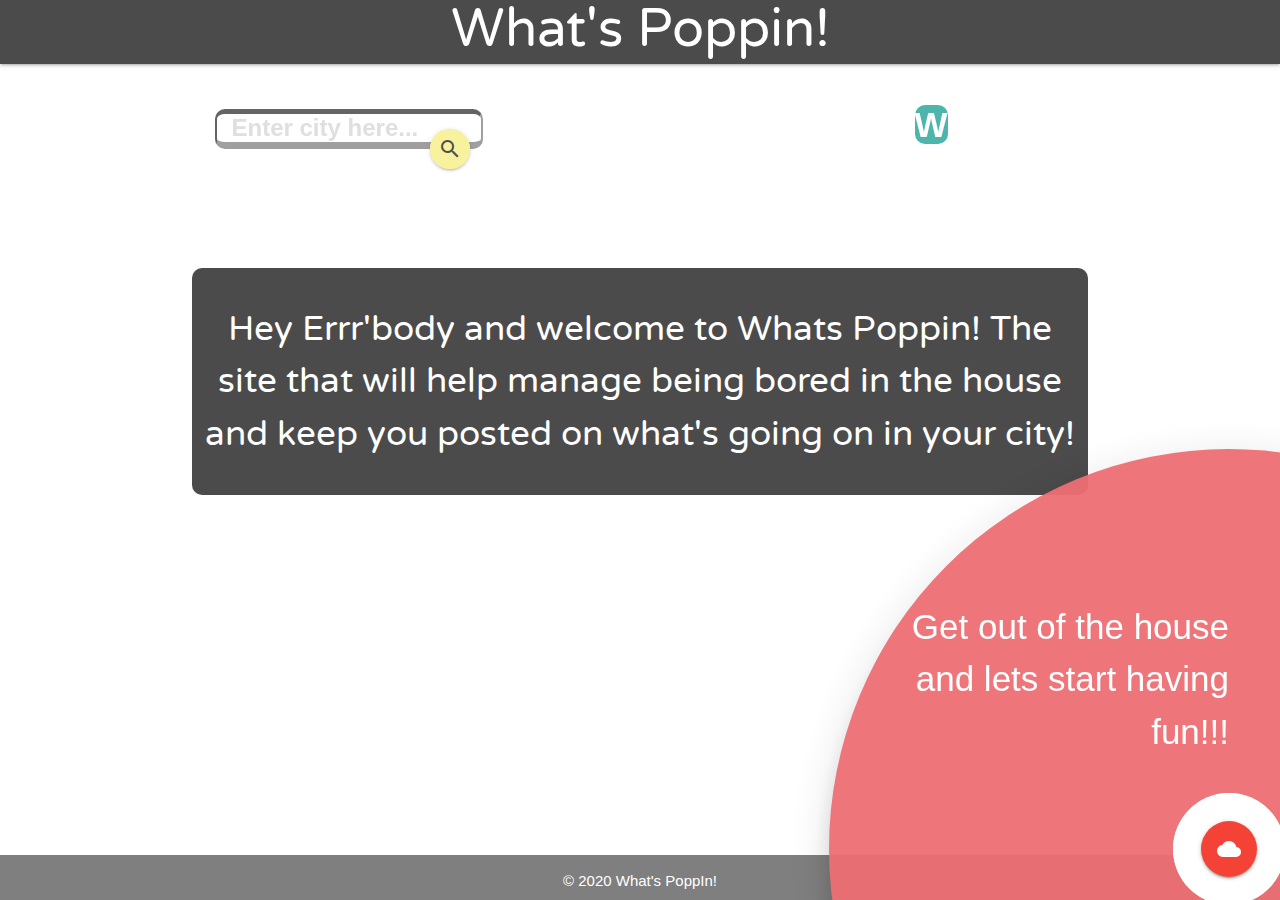
==== index.html @ defb8d01 "Commented out unused second calls, added data filler in modal" ====
<!DOCTYPE html>
<html>
  <head>
    <!--Import Google Icon Font-->
    <link
      href="https://fonts.googleapis.com/icon?family=Material+Icons"
      rel="stylesheet"
    />
    <link
      href="https://fonts.googleapis.com/css2?family=Varela+Round&display=swap"
      rel="stylesheet"
    />
    <!--Import materialize.css-->
    <link
      type="text/css"
      rel="stylesheet"
      href="https://cdnjs.cloudflare.com/ajax/libs/materialize/1.0.0/css/materialize.min.css"
      media="screen,projection"
    />
    <link rel="stylesheet" href="style.css" />
    <meta name="viewport" content="width=device-width, initial-scale=1.0" />
    <style>
      #map {
        height: 400px; /* The height is 400 pixels */
        width: 100%; /* The width is the width of the web page */
        
      }
    </style>
  </head>
  <body>
    <nav>
      <div class="nav-wrapper">
        <h2 class="center-align"><strong>What's Poppin!</strong></h2>
      </div>
    </nav>

    <main class="container">
      <!-- start header -->
      <header class="row">
        <div id="header"></div>
      </header>
      <!-- close header -->

      <!-- start main -->
      <div class="row">
        <!-- start input col -->
        <div class="col s12 m12 l12 leftCol center-align" id="leftCol">
          <div class="col s12 m4 input-field inputDiv">
            <input
              class="input"
              id="searchbox"
              type="input"
              placeholder="Enter city here..."
            />
            <a class="btn-floating halfway-fab pulse" id="searchBtn"
              ><i class="material-icons black-text">search</i></a
            >
          </div>
          <div class="col s12 m4 white-text center-align leftColMargin">
            <h2 id="cityHeader">Your City Here</h2>
          </div>
          <div class="col s12 m4 center-align leftColMargin">
            <span id="weatherSpan" class="white-text teal x">W</span>
          </div>
        </div>
        <!-- close input col -->

        <!-- start output col -->
        <div class="col black s12 m12 l12 rightCol hidden" id="rightCol">
          <div class="card z-depth-5">
            <div class="content black-text">
              <span class="card-title"
                >Events in <span id="city-name"></span
              ></span>
              <div id="events-list">
                <div class="event">
                  <h3><span class="date"></span></h3>
                  <p>
                    
                  </p>
                  <a
                    data-target="modal1"
                    class="btn modal-trigger halfway-fab waves-effect waves-light"
                    ><i class="material-icons black-text">location_on</i></a
                  >
                </div>
              </div>
            </div>
          </div>
        </div>
        <!-- <div class="col black s12 m12 l12 rightCol hidden" id="rightCol">
          <div class="card z-depth-5">
            <div class="content black-text">
              <span class="card-title"
                >Events in <span id="city-name"></span
              ></span>
              <a
                data-target="modal1"
                class="pulse2 btn-floating modal-trigger pulse halfway-fab waves-effect waves-light"
                ><i class="material-icons black-text">location_on</i></a
              >
            </div>
          </div>
        </div> -->

        <div class="col s12 m12 l12 mainCol">
          <div class="center-align">
            <p class="font-size para1 white-text">
              Hey Errr'body and welcome to Whats Poppin! The site that will help
              manage being bored in the house and keep you posted on what's
              going on in your city!
            </p>
          </div>
        </div>

        <!-- Modal Structure -->
        <div id="modal1" class="modal">
          <a
            href="#!"
            class="modal-close waves-effect waves-green btn-flat teal x"
            >X</a
          >
          <div class="modal-content row">
            <div class="col m6 s12 center-align">
              <h4 class="eventHead" id="modal-title">Event Heading!</h4>
              <p class="para2" id="modal-date"></p>
              <img id = "modal-image" src = "#">
              <p class="para2" id="modal-info">
                Description Lorem ipsum dolor sit amet consectetur adipisicing
                elit. Eos, fugiat recusandae aut accusamus culpa dolores
                obcaecati totam accusantium illum nulla cumque inventore
                quibusdam tempora similique voluptates nemo nostrum impedit
                ipsa?
              </p>
            </div>
            <div class="col m6 s12">
              <div id="map"></div>
            </div>
          </div>
          <div class="modal-footer">
            <a
              href="#!"
              class="modal-close waves-effect waves-green btn-flat teal close-button"
              >Close</a
            >
          </div>
        </div>
        <!-- close output col -->
      </div>

      <!-- Element Showed -->

      <!-- Tap Target Structure -->
      <div class="fixed-action-btn">
        <a
          id="menu"
          class="btn-floating btn-large red"
          onclick="swapMenu()"
          href="#"
        >
          <i class="large material-icons">cloud</i>
        </a>
      </div>
      <div class="tap-target" data-target="menu">
        <div class="tap-target-content">
          <h5 class="white-text"></h5>
          <p class="white-text right-align">
            Get out of the house and lets start having fun!!!
          </p>
        </div>
      </div>

      <!-- close main -->
    </main>

    <div class="ftr" id="ftr">
      <p>&copy; 2020 What's PoppIn!</p>
    </div>

    <!--JavaScript at end of body for optimized loading-->
    <script src="https://cdnjs.cloudflare.com/ajax/libs/materialize/1.0.0/js/materialize.min.js"></script>
    <script
      src="https://code.jquery.com/jquery-3.5.1.min.js"
      integrity="sha256-9/aliU8dGd2tb6OSsuzixeV4y/faTqgFtohetphbbj0="
      crossorigin="anonymous"
    ></script>
    <script src="https://cdnjs.cloudflare.com/ajax/libs/moment.js/2.24.0/moment.min.js"></script>
    <script type="text/javascript" src="script.js"></script>
    <script
      async
      defer
      src="https://maps.googleapis.com/maps/api/js?key=AIzaSyBARLV8jQzoBjIB3xzQ2GjjlM6FnSedWTY&callback=initMap"
    ></script>
  </body>
</html>
---- style.css ----
body, html{
    height: 100%;
    margin: 0;
    background-attachment: fixed;
    background-image: url(https://images.unsplash.com/photo-1514525253161-7a46d19cd819?ixlib=rb-1.2.1&ixid=eyJhcHBfaWQiOjEyMDd9&auto=format&fit=crop&w=500&q=60);
    background-repeat: no-repeat;
    background-position: center;
    background-size: cover;
    background-attachment: fixed;
  }   
    
   

main {
    padding-bottom: 40px;
}

 
nav{
    background-color: black;
    opacity: .7;
}    
   
.modal {
    border-radius: 10px;
}


h2{
    margin-top: 0px;
    font-family: 'Varela Round', sans-serif;
}

.btn-floating{
    background-color: rgb(245, 236, 115);
}

.input{
    flex:1;
    margin-top: 25px;
    border-top-width: 5px;
    border-bottom-width: 7px;
    padding-top: 0;
    padding-bottom: 0;
}

.materials-icon{
    background-color: teal;
    color: black;
} 
    
.ftr {
    background-color: black;
    opacity: .5; 
    position: fixed; 
    bottom: 0; 
    color: white; 
    height: 3rem; 
    width: 100%; 
    text-align: center; 
    padding-top: 0;
}    

.leftCol {
    background-image: url(https://media3.giphy.com/media/1kTUjHlD4SVf2lut1u/giphy.gif?cid=ecf05e47e82602752946d5c0a355aad3d978d72377fe3ee3&rid=giphy.gif);
    opacity: .7;
    margin: 0;
    border-radius: 10px;
    padding: 3rem;
    margin-top: 0px;
    margin-right: 0px;
    margin-bottom: 0;
    padding-left: 0px;
    padding-right: 0px;  
    
}    
    
    
    
.rightCol{
    height: auto; 
    background-image: black;
    /* background-image: linear-gradient(to right, rgb(87, 240, 1), teal , rgb(38, 23, 247));   */
    opacity: .7;
    margin: 3rem;
    border-radius: 10px;
    padding: 3rem;
    margin-top: 30px;
    margin-right: 0px;
    margin-bottom: 60px;
    padding-left: 0px;
    padding-right: 0px;
     
}    

.pulse2{
    background-color: rgb(245, 236, 115);
    color: #000000;
} 

.inputDiv {
    margin-top: 0px;
    margin-bottom: 25px;
}

.input {
    border-radius: 10px;
    font-size: 24px;
    font-weight: bold;
    padding-left: 1rem;
    width: 100%;
}

    
.card{
    border-radius: 10px;
    margin-top: 15px;
    padding-left: 10px;
    padding-right: 10px;
}

.mainCol{
    height: auto; 
    background-color: black;
    opacity: .7;
    margin: 3rem;
    border-radius: 10px;
    padding: 3rem;
    margin-top: 30px;
    margin-right: 0px;
    margin-left: 0px;
    margin-bottom: 0px;
    padding-left: 60px;
    padding-right: 60px;
    
}    

.font-size {
    font-family: 'Varela Round', sans-serif;
    font-size: 45px;
    color: white;
}

.card-panel{
    background-color: black;
}

.white-text{
    font-size: 35px;
}

.x {
    margin: 6px;
    font-weight: bold;
    border-radius: 10px;
}

.close-button {
    border-radius: 10px;
}

para2 {
    margin-bottom: 20px;
}

.leftColMargin{
    margin-top: 15px;
}

.hidden{
    display: none;
}
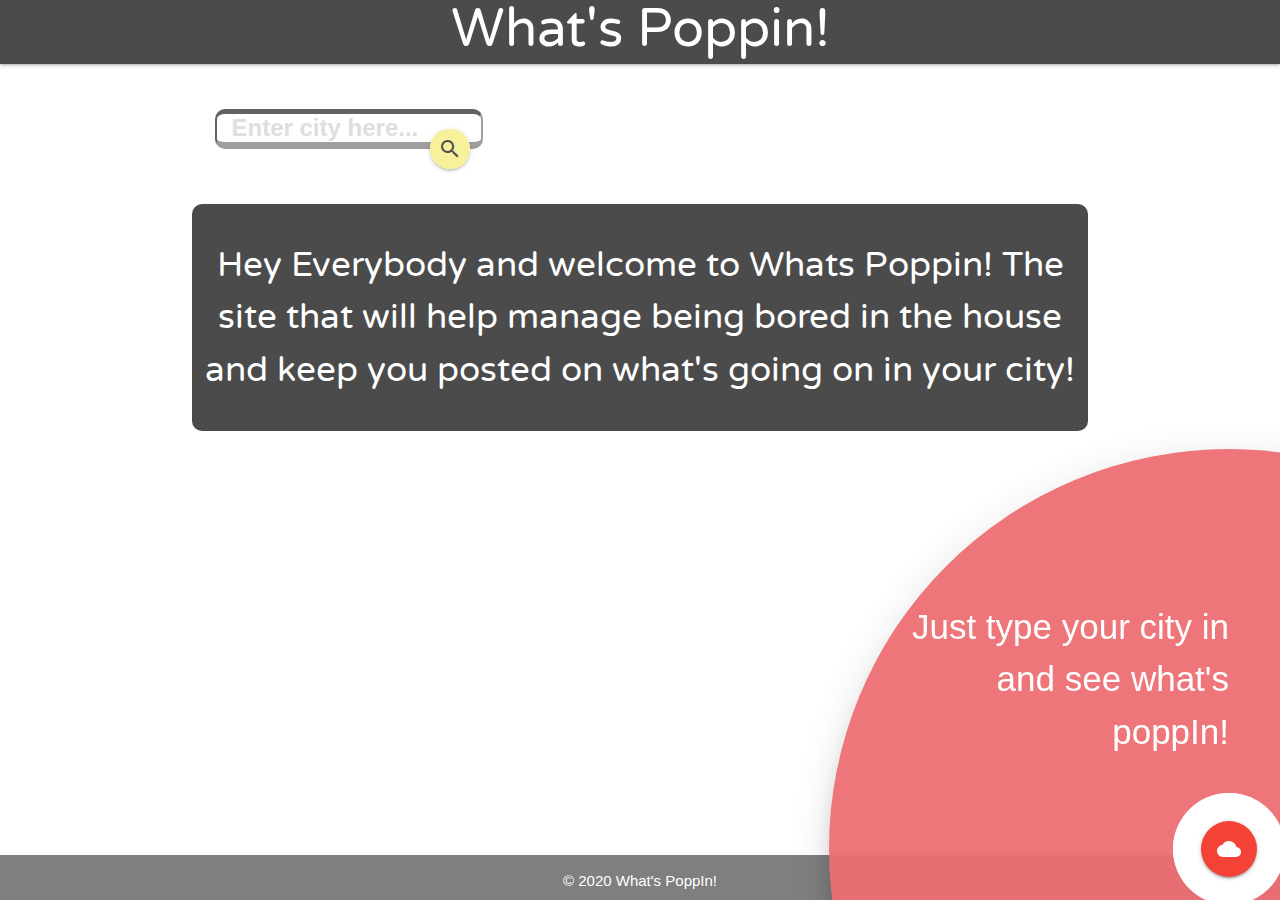
==== commit 4036b12e: "made image responsive inside modal" ====
--- a/index.html
+++ b/index.html
@@ -57,10 +57,12 @@
             >
           </div>
           <div class="col s12 m4 white-text center-align leftColMargin">
-            <h2 id="cityHeader">Your City Here</h2>
+            <h2 id="cityHeader"></h2>
           </div>
           <div class="col s12 m4 center-align leftColMargin">
-            <span id="weatherSpan" class="white-text teal x">W</span>
+            <div id="weatherSpan" class="white-text teal x">
+              <div id="weatherIcon"></div>
+            </div>
           </div>
         </div>
         <!-- close input col -->
@@ -78,11 +80,7 @@
                   <p>
                     
                   </p>
-                  <a
-                    data-target="modal1"
-                    class="btn modal-trigger halfway-fab waves-effect waves-light"
-                    ><i class="material-icons black-text">location_on</i></a
-                  >
+                  <a data-target="modal1" class="btn modal-trigger halfway-fab waves-effect waves-light" ><i class="material-icons black-text">location_on</i></a>
                 </div>
               </div>
             </div>
@@ -106,7 +104,7 @@
         <div class="col s12 m12 l12 mainCol">
           <div class="center-align">
             <p class="font-size para1 white-text">
-              Hey Errr'body and welcome to Whats Poppin! The site that will help
+              Hey Everybody and welcome to Whats Poppin! The site that will help
               manage being bored in the house and keep you posted on what's
               going on in your city!
             </p>
@@ -124,7 +122,7 @@
             <div class="col m6 s12 center-align">
               <h4 class="eventHead" id="modal-title">Event Heading!</h4>
               <p class="para2" id="modal-date"></p>
-              <img id = "modal-image" src = "#">
+              <img class="responsive-img" id = "modal-image" src = "#">
               <p class="para2" id="modal-info">
                 Description Lorem ipsum dolor sit amet consectetur adipisicing
                 elit. Eos, fugiat recusandae aut accusamus culpa dolores
@@ -165,7 +163,7 @@
         <div class="tap-target-content">
           <h5 class="white-text"></h5>
           <p class="white-text right-align">
-            Get out of the house and lets start having fun!!!
+            Just type your city in and see what's poppIn!
           </p>
         </div>
       </div>
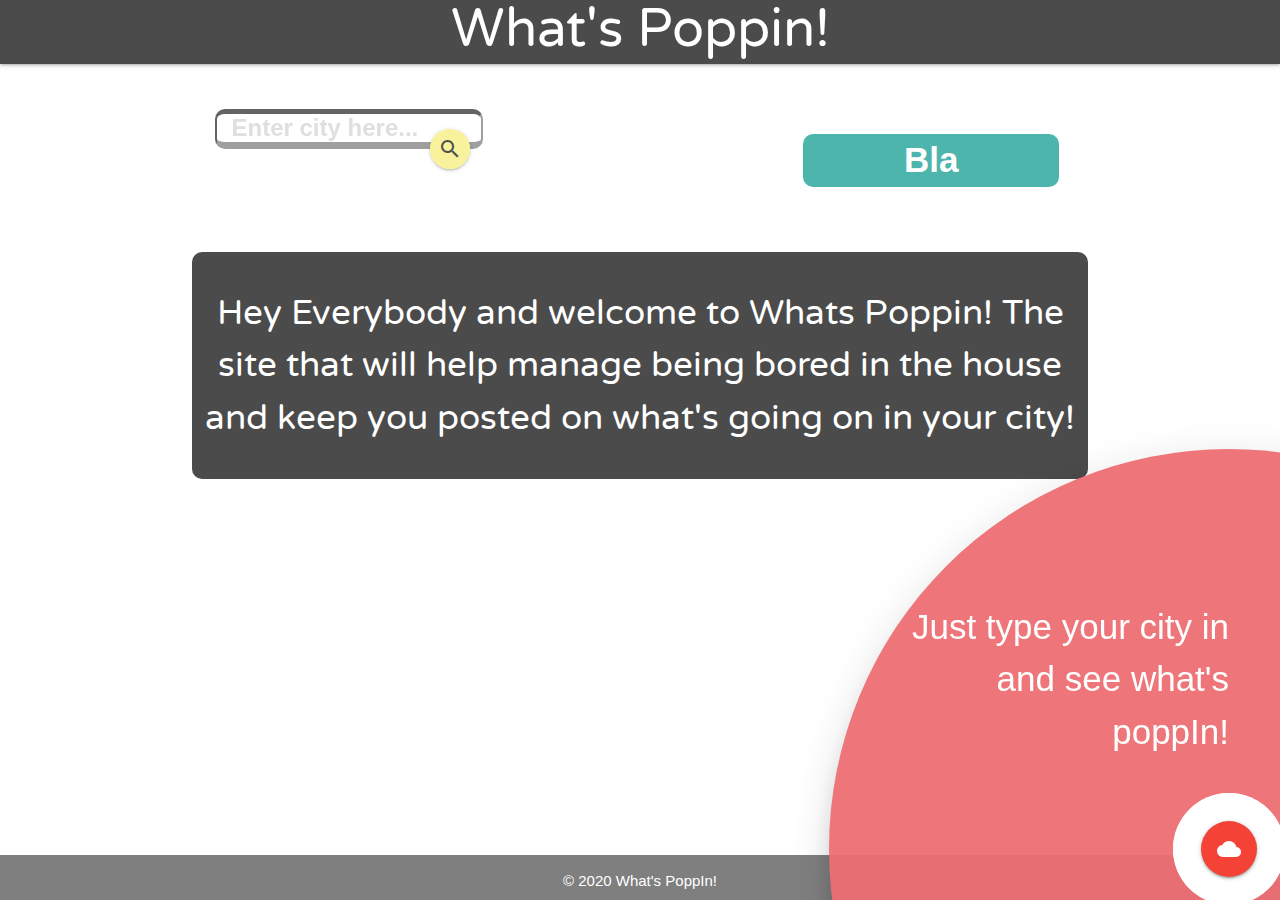
==== commit 6e40d8d8: "Weather icon as separate element" ====
--- a/index.html
+++ b/index.html
@@ -61,7 +61,9 @@
           </div>
           <div class="col s12 m4 center-align leftColMargin">
             <div id="weatherSpan" class="white-text teal x">
-              <div id="weatherIcon"></div>
+              <div id="weatherIcon">
+                <p>Bla</p>
+              </div>
             </div>
           </div>
         </div>
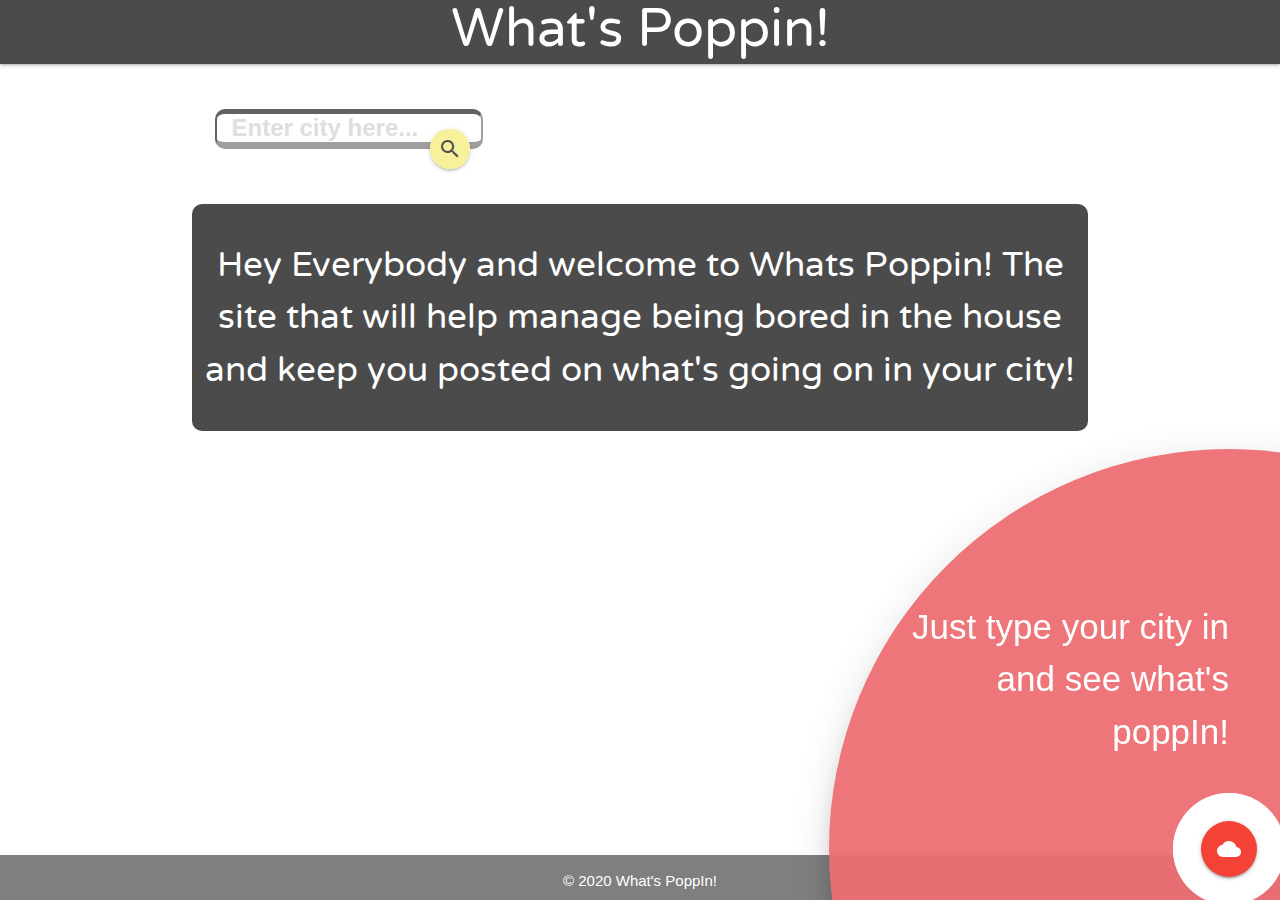
==== commit 8f1368b8: "formatted line 139 index.html" ====
--- a/index.html
+++ b/index.html
@@ -61,9 +61,7 @@
           </div>
           <div class="col s12 m4 center-align leftColMargin">
             <div id="weatherSpan" class="white-text teal x">
-              <div id="weatherIcon">
-                <p>Bla</p>
-              </div>
+              <div id="weatherIcon"></div>
             </div>
           </div>
         </div>
@@ -138,11 +136,7 @@
             </div>
           </div>
           <div class="modal-footer">
-            <a
-              href="#!"
-              class="modal-close waves-effect waves-green btn-flat teal close-button"
-              >Close</a
-            >
+            <a href="#!" class="modal-close waves-effect waves-green btn-flat teal close-button">Close</a>
           </div>
         </div>
         <!-- close output col -->
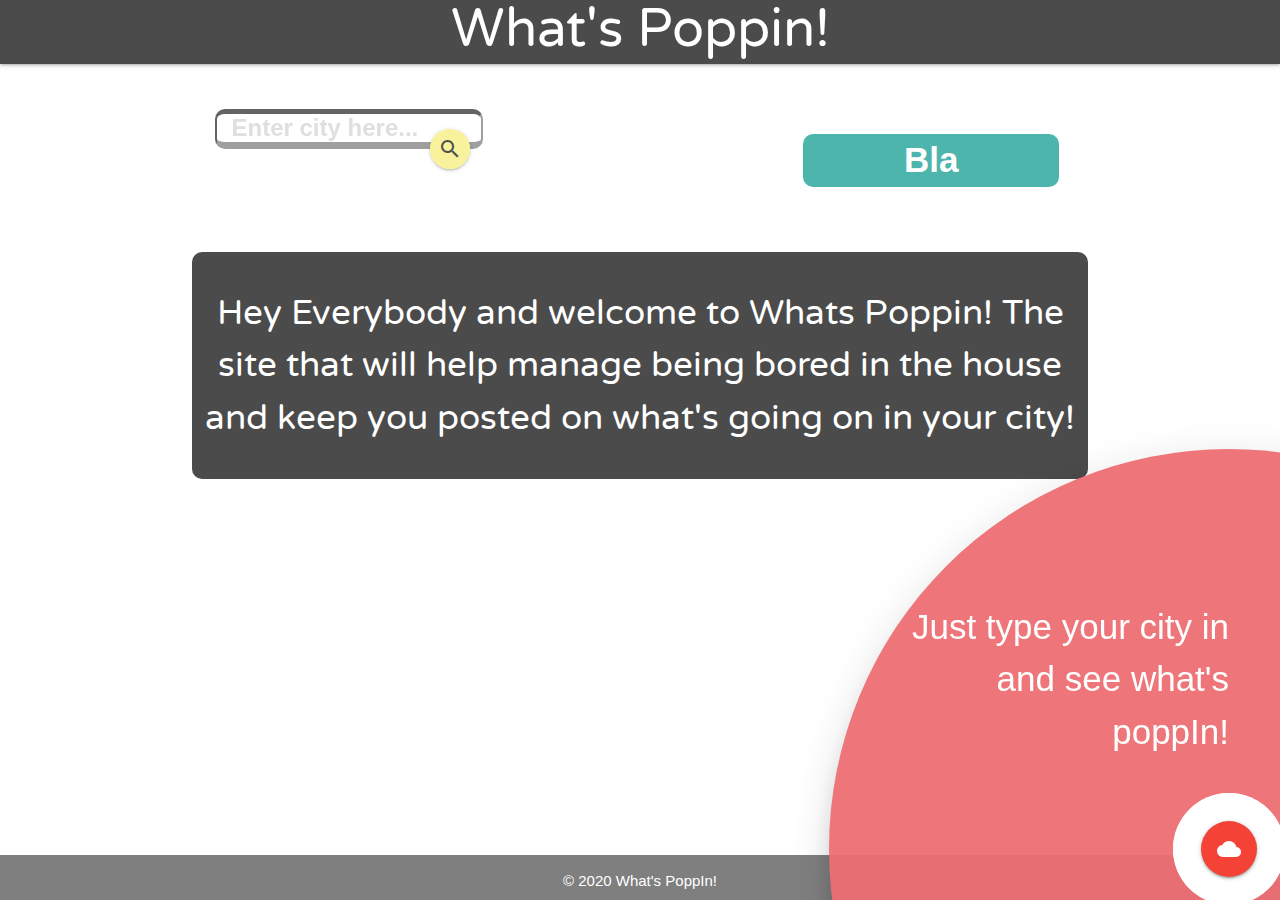
==== commit 73510c93: "updated to pull from master" ====
--- a/index.html
+++ b/index.html
@@ -1,92 +1,81 @@
 <!DOCTYPE html>
 <html>
-  <head>
-    <!--Import Google Icon Font-->
-    <link
-      href="https://fonts.googleapis.com/icon?family=Material+Icons"
-      rel="stylesheet"
-    />
-    <link
-      href="https://fonts.googleapis.com/css2?family=Varela+Round&display=swap"
-      rel="stylesheet"
-    />
-    <!--Import materialize.css-->
-    <link
-      type="text/css"
-      rel="stylesheet"
-      href="https://cdnjs.cloudflare.com/ajax/libs/materialize/1.0.0/css/materialize.min.css"
-      media="screen,projection"
-    />
-    <link rel="stylesheet" href="style.css" />
-    <meta name="viewport" content="width=device-width, initial-scale=1.0" />
-    <style>
-      #map {
-        height: 400px; /* The height is 400 pixels */
-        width: 100%; /* The width is the width of the web page */
-        
-      }
-    </style>
-  </head>
-  <body>
-    <nav>
-      <div class="nav-wrapper">
-        <h2 class="center-align"><strong>What's Poppin!</strong></h2>
-      </div>
-    </nav>
 
-    <main class="container">
-      <!-- start header -->
-      <header class="row">
-        <div id="header"></div>
-      </header>
-      <!-- close header -->
+<head>
+  <!--Import Google Icon Font-->
+  <link href="https://fonts.googleapis.com/icon?family=Material+Icons" rel="stylesheet" />
+  <link href="https://fonts.googleapis.com/css2?family=Varela+Round&display=swap" rel="stylesheet" />
+  <!--Import materialize.css-->
+  <link type="text/css" rel="stylesheet"
+    href="https://cdnjs.cloudflare.com/ajax/libs/materialize/1.0.0/css/materialize.min.css" media="screen,projection" />
+  <link rel="stylesheet" href="style.css" />
+  <meta name="viewport" content="width=device-width, initial-scale=1.0" />
+  <style>
+    #map {
+      height: 400px;
+      /* The height is 400 pixels */
+      width: 100%;
+      /* The width is the width of the web page */
 
-      <!-- start main -->
-      <div class="row">
-        <!-- start input col -->
-        <div class="col s12 m12 l12 leftCol center-align" id="leftCol">
-          <div class="col s12 m4 input-field inputDiv">
-            <input
-              class="input"
-              id="searchbox"
-              type="input"
-              placeholder="Enter city here..."
-            />
-            <a class="btn-floating halfway-fab pulse" id="searchBtn"
-              ><i class="material-icons black-text">search</i></a
-            >
-          </div>
-          <div class="col s12 m4 white-text center-align leftColMargin">
-            <h2 id="cityHeader"></h2>
-          </div>
-          <div class="col s12 m4 center-align leftColMargin">
-            <div id="weatherSpan" class="white-text teal x">
-              <div id="weatherIcon"></div>
+    }
+  </style>
+  <title>Whats Popping</title>
+</head>
+
+<body>
+  <nav>
+    <div class="nav-wrapper">
+      <h2 class="center-align"><strong>What's Poppin!</strong></h2>
+    </div>
+  </nav>
+
+  <main class="container">
+    <!-- start header -->
+    <header class="row">
+      <div id="header"></div>
+    </header>
+    <!-- close header -->
+
+    <!-- start main -->
+    <div class="row">
+      <!-- start input col -->
+      <div class="col s12 m12 l12 leftCol center-align" id="leftCol">
+        <div class="col s12 m4 input-field inputDiv">
+          <input class="input" id="searchbox" type="input" placeholder="Enter city here..." />
+          <a class="btn-floating halfway-fab pulse" id="searchBtn"><i class="material-icons black-text">search</i></a>
+        </div>
+        <div class="col s12 m4 white-text center-align leftColMargin">
+          <h2 id="cityHeader"></h2>
+        </div>
+        <div class="col s12 m4 center-align leftColMargin">
+          <div id="weatherSpan" class="white-text teal x">
+            <div id="weatherIcon">
+              <p>Bla</p>
             </div>
           </div>
         </div>
-        <!-- close input col -->
+      </div>
+      <!-- close input col -->
 
-        <!-- start output col -->
-        <div class="col black s12 m12 l12 rightCol hidden" id="rightCol">
-          <div class="card z-depth-5">
-            <div class="content black-text">
-              <span class="card-title"
-                >Events in <span id="city-name"></span
-              ></span>
-              <div id="events-list">
-                <div class="event">
-                  <h3><span class="date"></span></h3>
-                  <p>
-                    
-                  </p>
-                  <a data-target="modal1" class="btn modal-trigger halfway-fab waves-effect waves-light" ><i class="material-icons black-text">location_on</i></a>
-                </div>
+      <!-- start output col -->
+      <div class="col black s12 m12 l12 rightCol hidden" id="rightCol">
+        <div class="card z-depth-5">
+          <div class="content black-text">
+            <span class="card-title">Events in <span id="city-name"></span></span>
+            <div id="events-list">
+              <div class="event">
+                <h3><span class="date"></span></h3>
+                <p>
+
+                </p>
+                <a data-target="modal1" class="btn modal-trigger halfway-fab waves-effect waves-light"><i
+                    class="material-icons black-text">location_on</i></a>
               </div>
             </div>
           </div>
         </div>
-        <!-- <div class="col black s12 m12 l12 rightCol hidden" id="rightCol">
+      </div>
+      <!-- <div class="col black s12 m12 l12 rightCol hidden" id="rightCol">
           <div class="card z-depth-5">
             <div class="content black-text">
               <span class="card-title"
@@ -101,89 +90,80 @@
           </div>
         </div> -->
 
-        <div class="col s12 m12 l12 mainCol">
-          <div class="center-align">
-            <p class="font-size para1 white-text">
-              Hey Everybody and welcome to Whats Poppin! The site that will help
-              manage being bored in the house and keep you posted on what's
-              going on in your city!
-            </p>
-          </div>
-        </div>
-
-        <!-- Modal Structure -->
-        <div id="modal1" class="modal">
-          <a
-            href="#!"
-            class="modal-close waves-effect waves-green btn-flat teal x"
-            >X</a
-          >
-          <div class="modal-content row">
-            <div class="col m6 s12 center-align">
-              <h4 class="eventHead" id="modal-title">Event Heading!</h4>
-              <p class="para2" id="modal-date"></p>
-              <img class="responsive-img" id = "modal-image" src = "#">
-              <p class="para2" id="modal-info">
-                Description Lorem ipsum dolor sit amet consectetur adipisicing
-                elit. Eos, fugiat recusandae aut accusamus culpa dolores
-                obcaecati totam accusantium illum nulla cumque inventore
-                quibusdam tempora similique voluptates nemo nostrum impedit
-                ipsa?
-              </p>
-            </div>
-            <div class="col m6 s12">
-              <div id="map"></div>
-            </div>
-          </div>
-          <div class="modal-footer">
-            <a href="#!" class="modal-close waves-effect waves-green btn-flat teal close-button">Close</a>
-          </div>
-        </div>
-        <!-- close output col -->
-      </div>
-
-      <!-- Element Showed -->
-
-      <!-- Tap Target Structure -->
-      <div class="fixed-action-btn">
-        <a
-          id="menu"
-          class="btn-floating btn-large red"
-          onclick="swapMenu()"
-          href="#"
-        >
-          <i class="large material-icons">cloud</i>
-        </a>
-      </div>
-      <div class="tap-target" data-target="menu">
-        <div class="tap-target-content">
-          <h5 class="white-text"></h5>
-          <p class="white-text right-align">
-            Just type your city in and see what's poppIn!
+      <div class="col s12 m12 l12 mainCol">
+        <div class="center-align">
+          <p class="font-size para1 white-text">
+            Hey Everybody and welcome to Whats Poppin! The site that will help
+            manage being bored in the house and keep you posted on what's
+            going on in your city!
           </p>
         </div>
       </div>
 
-      <!-- close main -->
-    </main>
-
-    <div class="ftr" id="ftr">
-      <p>&copy; 2020 What's PoppIn!</p>
+      <!-- Modal Structure -->
+      <div id="modal1" class="modal">
+        <a href="#!" class="modal-close waves-effect waves-green btn-flat teal x">X</a>
+        <div class="modal-content row">
+          <div class="col m6 s12 center-align">
+            <h4 class="eventHead" id="modal-title">Event Heading!</h4>
+            <p class="para2" id="modal-date"></p>
+            <img class="responsive-img" id="modal-image" src="#">
+            <p class="para2" id="modal-info">
+              Description Lorem ipsum dolor sit amet consectetur adipisicing
+              elit. Eos, fugiat recusandae aut accusamus culpa dolores
+              obcaecati totam accusantium illum nulla cumque inventore
+              quibusdam tempora similique voluptates nemo nostrum impedit
+              ipsa?
+            </p>
+          </div>
+<<<<<<< HEAD
+          <div class="modal-footer">
+            <a href="#!" class="modal-close waves-effect waves-green btn-flat teal close-button">Close</a>
+=======
+          <div class="col m6 s12">
+            <div id="map"></div>
+>>>>>>> 60d69f2264b692e255dfeeabe69c15639a1b31bd
+          </div>
+        </div>
+        <div class="modal-footer">
+          <a href="#!" class="modal-close waves-effect waves-green btn-flat teal close-button">Close</a>
+        </div>
+      </div>
+      <!-- close output col -->
     </div>
 
-    <!--JavaScript at end of body for optimized loading-->
-    <script src="https://cdnjs.cloudflare.com/ajax/libs/materialize/1.0.0/js/materialize.min.js"></script>
-    <script
-      src="https://code.jquery.com/jquery-3.5.1.min.js"
-      integrity="sha256-9/aliU8dGd2tb6OSsuzixeV4y/faTqgFtohetphbbj0="
-      crossorigin="anonymous"
-    ></script>
-    <script src="https://cdnjs.cloudflare.com/ajax/libs/moment.js/2.24.0/moment.min.js"></script>
-    <script type="text/javascript" src="script.js"></script>
-    <script
-      async
-      defer
-      src="https://maps.googleapis.com/maps/api/js?key=AIzaSyBARLV8jQzoBjIB3xzQ2GjjlM6FnSedWTY&callback=initMap"
-    ></script>
-  </body>
-</html>
+    <!-- Element Showed -->
+
+    <!-- Tap Target Structure -->
+    <div class="fixed-action-btn">
+      <a id="menu" class="btn-floating btn-large red" onclick="swapMenu()" href="#">
+        <i class="large material-icons">cloud</i>
+      </a>
+    </div>
+    <div class="tap-target" data-target="menu">
+      <div class="tap-target-content">
+        <h5 class="white-text"></h5>
+        <p class="white-text right-align">
+          Just type your city in and see what's poppIn!
+        </p>
+      </div>
+    </div>
+
+    <!-- close main -->
+  </main>
+
+  <div class="ftr" id="ftr">
+    <p>&copy; 2020 What's PoppIn!</p>
+  </div>
+
+  <!--JavaScript at end of body for optimized loading-->
+  <script src="https://cdnjs.cloudflare.com/ajax/libs/materialize/1.0.0/js/materialize.min.js"></script>
+  <script src="https://code.jquery.com/jquery-3.5.1.min.js"
+    integrity="sha256-9/aliU8dGd2tb6OSsuzixeV4y/faTqgFtohetphbbj0=" crossorigin="anonymous"></script>
+  <script src="https://cdnjs.cloudflare.com/ajax/libs/moment.js/2.24.0/moment.min.js"></script>
+  <script type="text/javascript" src="script.js"></script>
+  <script async defer
+    src="https://maps.googleapis.com/maps/api/js?key=AIzaSyBARLV8jQzoBjIB3xzQ2GjjlM6FnSedWTY&callback=initMap"></script>
+</body>
+
+</html>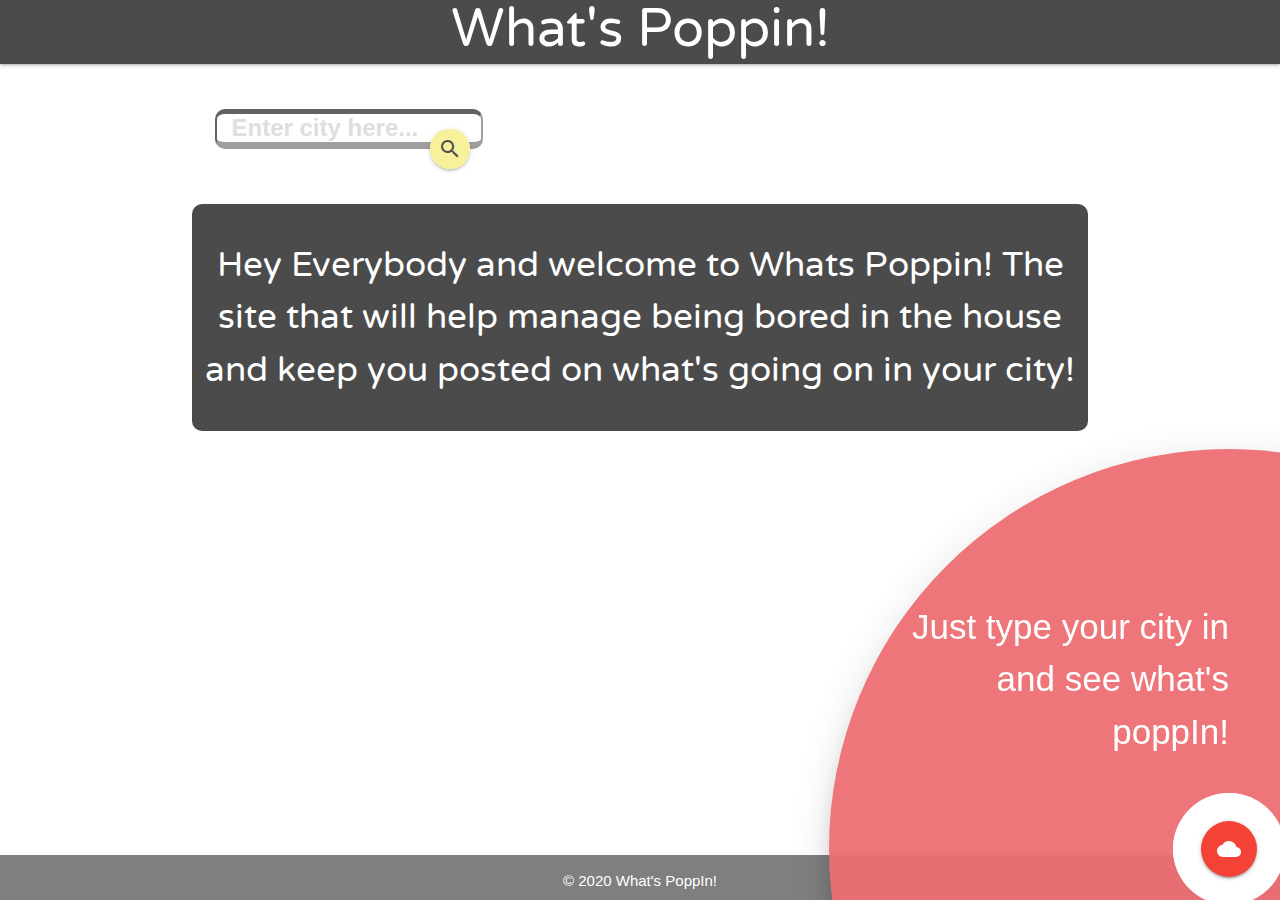
==== commit dbc030bb: "Merge pull request #54 from Cheesekate/katew" ====
--- a/index.html
+++ b/index.html
@@ -50,7 +50,7 @@
         <div class="col s12 m4 center-align leftColMargin">
           <div id="weatherSpan" class="white-text teal x">
             <div id="weatherIcon">
-              <p>Bla</p>
+              <p> </p>
             </div>
           </div>
         </div>
@@ -105,24 +105,15 @@
         <a href="#!" class="modal-close waves-effect waves-green btn-flat teal x">X</a>
         <div class="modal-content row">
           <div class="col m6 s12 center-align">
-            <h4 class="eventHead" id="modal-title">Event Heading!</h4>
+            <h4 class="eventHead" id="modal-title"> </h4>
             <p class="para2" id="modal-date"></p>
             <img class="responsive-img" id="modal-image" src="#">
             <p class="para2" id="modal-info">
-              Description Lorem ipsum dolor sit amet consectetur adipisicing
-              elit. Eos, fugiat recusandae aut accusamus culpa dolores
-              obcaecati totam accusantium illum nulla cumque inventore
-              quibusdam tempora similique voluptates nemo nostrum impedit
-              ipsa?
+
             </p>
           </div>
-<<<<<<< HEAD
-          <div class="modal-footer">
-            <a href="#!" class="modal-close waves-effect waves-green btn-flat teal close-button">Close</a>
-=======
           <div class="col m6 s12">
             <div id="map"></div>
->>>>>>> 60d69f2264b692e255dfeeabe69c15639a1b31bd
           </div>
         </div>
         <div class="modal-footer">
